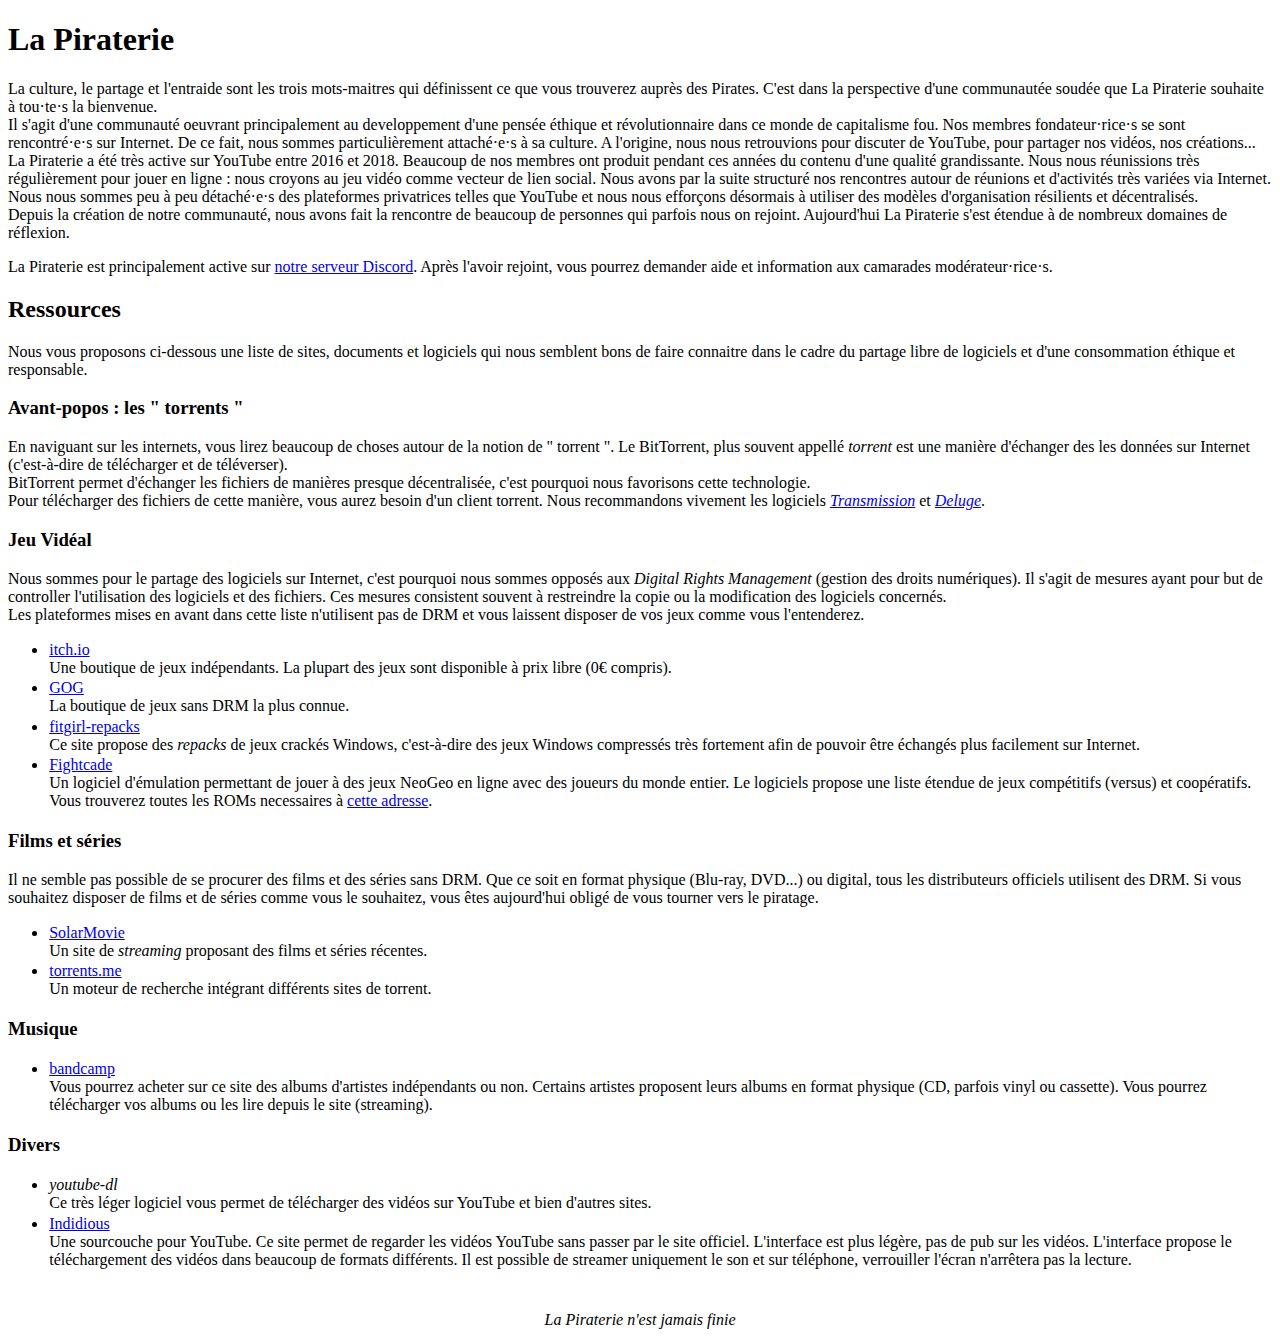
==== index.html @ 19e902d2 "J'ai ajouté le site invidious à la section Divers" ====
<!doctype html>
<html lang="fr">

<head>
	<meta charset="utf-8">

	<title>La Piraterie</title>
	
	<link rel="stylesheet" href="css/stylesheet.css">
</head>

<body>

<header>
	<h1>La Piraterie</h1>
	<p>La culture, le partage et l'entraide sont les trois mots-maitres qui définissent ce que vous trouverez auprès des Pirates. C'est dans la perspective d'une communautée soudée que La Piraterie souhaite à tou·te·s la bienvenue.
</br>Il s'agit d'une communauté oeuvrant principalement au developpement d'une pensée éthique et révolutionnaire dans ce monde de capitalisme fou. Nos membres fondateur·rice·s se sont rencontré·e·s sur Internet. De ce fait, nous sommes particulièrement attaché·e·s à sa culture. A l'origine, nous nous retrouvions pour discuter de YouTube, pour partager nos vidéos, nos créations... La Piraterie a été très active sur YouTube entre 2016 et 2018. Beaucoup de nos membres ont produit pendant ces années du contenu d'une qualité grandissante. Nous nous réunissions très régulièrement pour jouer en ligne : nous croyons au jeu vidéo comme vecteur de lien social. Nous avons par la suite structuré nos rencontres autour de réunions et d'activités très variées via Internet. Nous nous sommes peu à peu détaché·e·s des plateformes privatrices telles que YouTube et nous nous efforçons désormais à utiliser des modèles d'organisation résilients et décentralisés.  
</br>Depuis la création de notre communauté, nous avons fait la rencontre de beaucoup de personnes qui parfois nous on rejoint. Aujourd'hui La Piraterie s'est étendue à de nombreux domaines de réflexion.</p>
	<p>La Piraterie est principalement active sur <a href="https://discordapp.com/invite/AabsSm7">notre serveur Discord</a>. Après l'avoir rejoint, vous pourrez demander aide et information aux camarades modérateur·rice·s.</p>

<!-- Barre de navigation au cas où mais pour le moment tout le site est sur une seule page

<nav>
	<ul>
		<li><a href="accueil">Accueil</a></li>
		<li><a href="ressources">Ressources</a></li>
		<li><a href="rejoindre">Travaux</a></li>
	</ul>

</nav>
-->
</header>

<h2>Ressources</h2>
	<p>Nous vous proposons ci-dessous une liste de sites, documents et logiciels qui nous semblent bons de faire connaitre dans le cadre du partage libre de logiciels et d'une consommation éthique et responsable.</p>

<h3>Avant-popos : les " torrents "</h3>
	<p>En naviguant sur les internets, vous lirez beaucoup de choses autour de la notion de " torrent ". Le BitTorrent, plus souvent appellé <i>torrent</i> est une manière d'échanger des les données sur Internet (c'est-à-dire de télécharger et de téléverser).
<br/>BitTorrent permet d'échanger les fichiers de manières presque décentralisée, c'est pourquoi nous favorisons cette technologie.
<br/>Pour télécharger des fichiers de cette manière, vous aurez besoin d'un client torrent. Nous recommandons vivement les logiciels <a href="https://transmissionbt.com/download/"><i>Transmission</i></a> et <a href="https://dev.deluge-torrent.org/wiki/Download"><i>Deluge</i></a>.

<h3>Jeu Vidéal</h3>
	<p>Nous sommes pour le partage des logiciels sur Internet, c'est pourquoi nous sommes opposés aux <i>Digital Rights Management</i> (gestion des droits numériques). Il s'agit de mesures ayant pour but de controller l'utilisation des logiciels et des fichiers. Ces mesures consistent souvent à restreindre la copie ou la modification des logiciels concernés.
<br/>Les plateformes mises en avant dans cette liste n'utilisent pas de DRM et vous laissent disposer de vos jeux comme vous l'entenderez.</p>
	<ul>
		<li><a href="https://itch.io">itch.io</a>
</br>Une boutique de jeux indépendants. La plupart des jeux sont disponible à prix libre (0€ compris).</li> 
		<li><a href="https://www.gog.com/">GOG</a>
<br/>La boutique de jeux sans DRM la plus connue. 
		<li><a href="http://fitgirl-repacks.site/">fitgirl-repacks</a>
</br>Ce site propose des <i>repacks</i> de jeux crackés Windows, c'est-à-dire des jeux Windows compressés très fortement afin de pouvoir être échangés plus facilement sur Internet.</li>
		<li><a href="https://play.fightcade.com/">Fightcade</a>
</br>Un logiciel d'émulation permettant de jouer à des jeux NeoGeo en ligne avec des joueurs du monde entier. Le logiciels propose une liste étendue de jeux compétitifs (versus) et coopératifs. Vous trouverez toutes les ROMs necessaires à <a href="https://thegameoverargentina.es.tl/%3Cmarquee%3EROM-FightCade%3C-s-marquee%3E.htm">cette adresse</a>.</li> 
	</ul>
	
<h3>Films et séries</h3>
	<p>Il ne semble pas possible de se procurer des films et des séries sans DRM. Que ce soit en format physique (Blu-ray, DVD...) ou digital, tous les distributeurs officiels utilisent des DRM. Si vous souhaitez disposer de films et de séries comme vous le souhaitez, vous êtes aujourd'hui obligé de vous tourner vers le piratage.</p>
	<ul>
		<li><a href="https://www0.solarmovie.to/">SolarMovie</a>
</br>Un site de <i>streaming</i> proposant des films et séries récentes.</li>

		<li><a href="https://torrents.me/">torrents.me</a>
</br>Un moteur de recherche intégrant différents sites de torrent.</li>
	</ul>

<h3>Musique</h3>
	<ul>
		<li><a href="https://bandcamp.com">bandcamp</a>
</br>Vous pourrez acheter sur ce site des albums d'artistes indépendants ou non. Certains artistes proposent leurs albums en format physique (CD, parfois vinyl ou cassette). Vous pourrez télécharger vos albums ou les lire depuis le site (streaming). 
	</ul>
<h3>Divers</h3>
	<ul>
		<li><i>youtube-dl</i>
</br>Ce très léger logiciel vous permet de télécharger des vidéos sur YouTube et bien d'autres sites.</li>
		<li><a href="https://invidio.us/">Indidious</a>
</br>Une sourcouche pour YouTube. Ce site permet de regarder les vidéos YouTube sans passer par le site officiel. L'interface est plus légère, pas de pub sur les vidéos. L'interface propose le téléchargement des vidéos dans beaucoup de formats différents. Il est possible de streamer uniquement le son et sur téléphone, verrouiller l'écran n'arrêtera pas la lecture.</li> 
	</ul>

<footer>
	<i>La Piraterie n'est jamais finie</i>
</footer>

</body>
</html>
---- css/stylesheet.css ----
li {
padding: 0.1%;
}

body {
	background-color: white;
}

footer {
	padding-top: 2%;
	text-align: center;
}
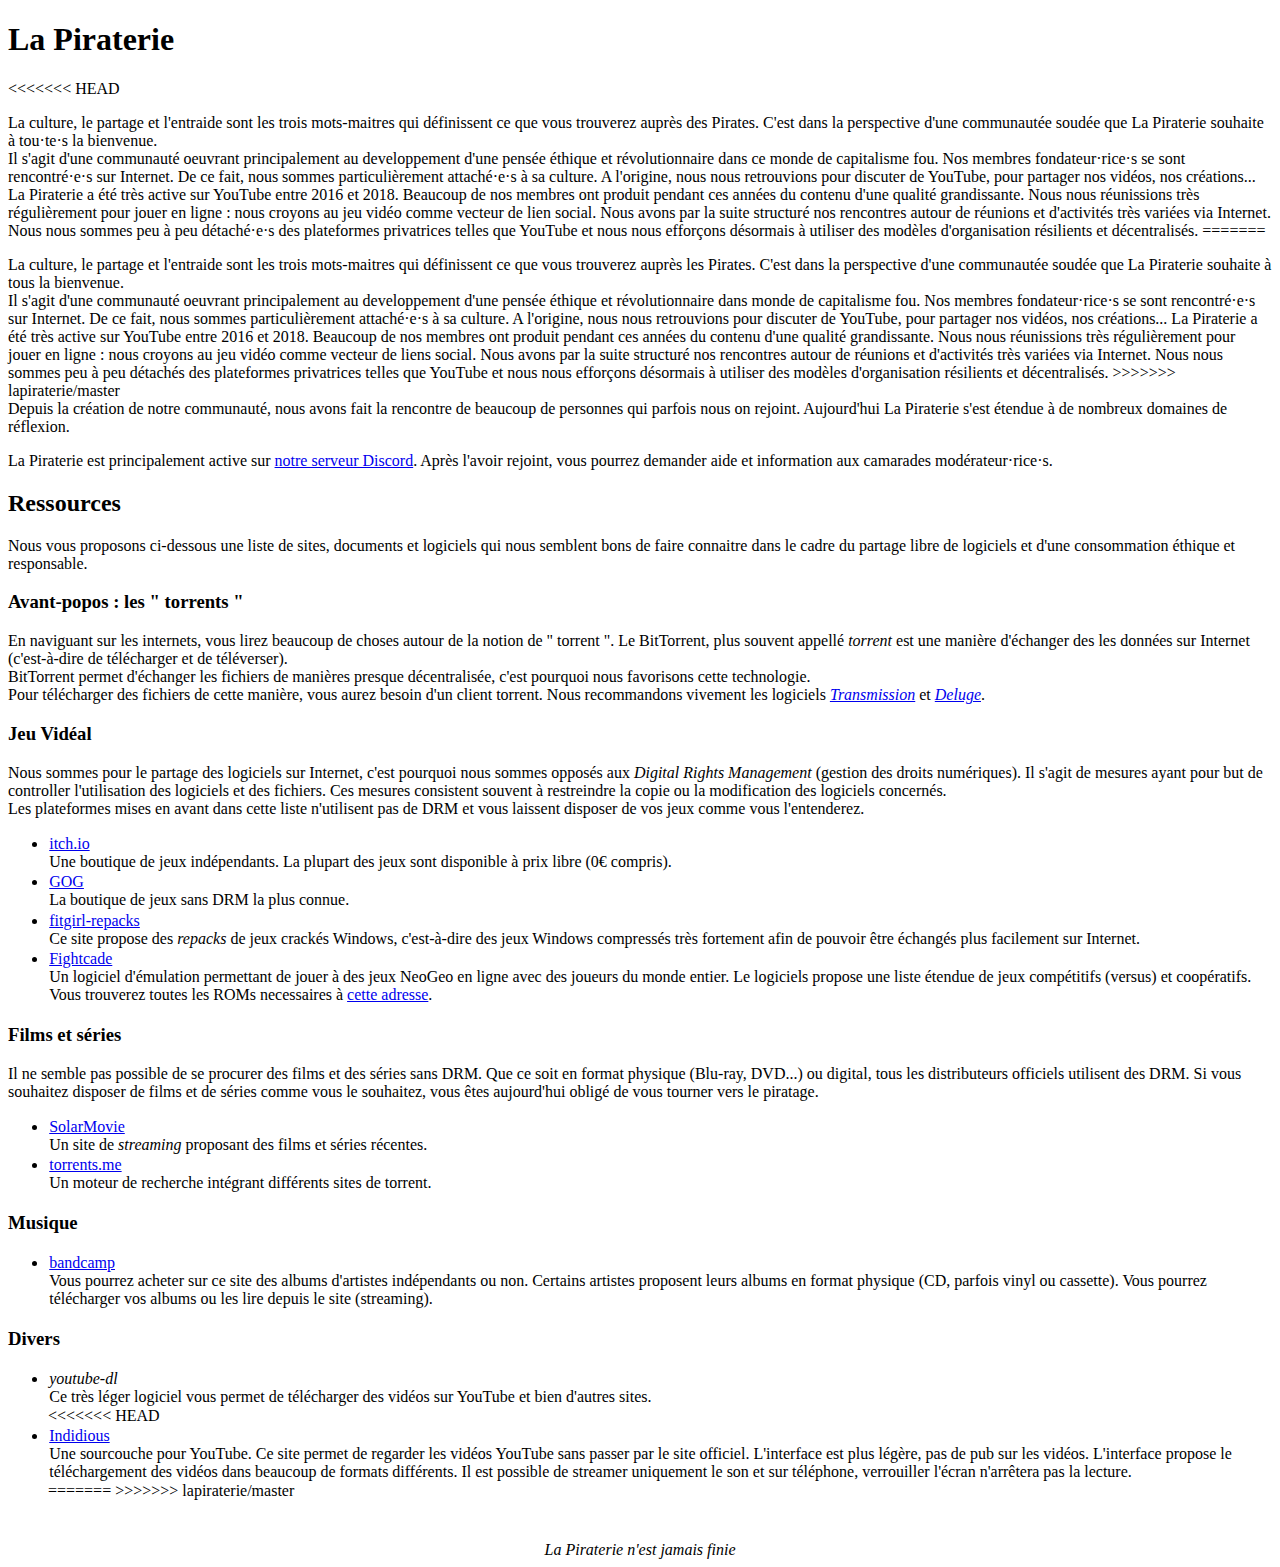
==== commit 234b0846: "Merge remote-tracking branch 'lapiraterie/master'" ====
--- a/index.html
+++ b/index.html
@@ -13,8 +13,13 @@
 
 <header>
 	<h1>La Piraterie</h1>
+<<<<<<< HEAD
 	<p>La culture, le partage et l'entraide sont les trois mots-maitres qui définissent ce que vous trouverez auprès des Pirates. C'est dans la perspective d'une communautée soudée que La Piraterie souhaite à tou·te·s la bienvenue.
 </br>Il s'agit d'une communauté oeuvrant principalement au developpement d'une pensée éthique et révolutionnaire dans ce monde de capitalisme fou. Nos membres fondateur·rice·s se sont rencontré·e·s sur Internet. De ce fait, nous sommes particulièrement attaché·e·s à sa culture. A l'origine, nous nous retrouvions pour discuter de YouTube, pour partager nos vidéos, nos créations... La Piraterie a été très active sur YouTube entre 2016 et 2018. Beaucoup de nos membres ont produit pendant ces années du contenu d'une qualité grandissante. Nous nous réunissions très régulièrement pour jouer en ligne : nous croyons au jeu vidéo comme vecteur de lien social. Nous avons par la suite structuré nos rencontres autour de réunions et d'activités très variées via Internet. Nous nous sommes peu à peu détaché·e·s des plateformes privatrices telles que YouTube et nous nous efforçons désormais à utiliser des modèles d'organisation résilients et décentralisés.  
+=======
+	<p>La culture, le partage et l'entraide sont les trois mots-maitres qui définissent ce que vous trouverez auprès les Pirates. C'est dans la perspective d'une communautée soudée que La Piraterie souhaite à tous la bienvenue.
+</br>Il s'agit d'une communauté oeuvrant principalement au developpement d'une pensée éthique et révolutionnaire dans monde de capitalisme fou. Nos membres fondateur·rice·s se sont rencontré·e·s sur Internet. De ce fait, nous sommes particulièrement attaché·e·s à sa culture. A l'origine, nous nous retrouvions pour discuter de YouTube, pour partager nos vidéos, nos créations... La Piraterie a été très active sur YouTube entre 2016 et 2018. Beaucoup de nos membres ont produit pendant ces années du contenu d'une qualité grandissante. Nous nous réunissions très régulièrement pour jouer en ligne : nous croyons au jeu vidéo comme vecteur de liens social. Nous avons par la suite structuré nos rencontres autour de réunions et d'activités très variées via Internet. Nous nous sommes peu à peu détachés des plateformes privatrices telles que YouTube et nous nous efforçons désormais à utiliser des modèles d'organisation résilients et décentralisés.  
+>>>>>>> lapiraterie/master
 </br>Depuis la création de notre communauté, nous avons fait la rencontre de beaucoup de personnes qui parfois nous on rejoint. Aujourd'hui La Piraterie s'est étendue à de nombreux domaines de réflexion.</p>
 	<p>La Piraterie est principalement active sur <a href="https://discordapp.com/invite/AabsSm7">notre serveur Discord</a>. Après l'avoir rejoint, vous pourrez demander aide et information aux camarades modérateur·rice·s.</p>
 
@@ -72,8 +77,11 @@
 	<ul>
 		<li><i>youtube-dl</i>
 </br>Ce très léger logiciel vous permet de télécharger des vidéos sur YouTube et bien d'autres sites.</li>
+<<<<<<< HEAD
 		<li><a href="https://invidio.us/">Indidious</a>
 </br>Une sourcouche pour YouTube. Ce site permet de regarder les vidéos YouTube sans passer par le site officiel. L'interface est plus légère, pas de pub sur les vidéos. L'interface propose le téléchargement des vidéos dans beaucoup de formats différents. Il est possible de streamer uniquement le son et sur téléphone, verrouiller l'écran n'arrêtera pas la lecture.</li> 
+=======
+>>>>>>> lapiraterie/master
 	</ul>
 
 <footer>
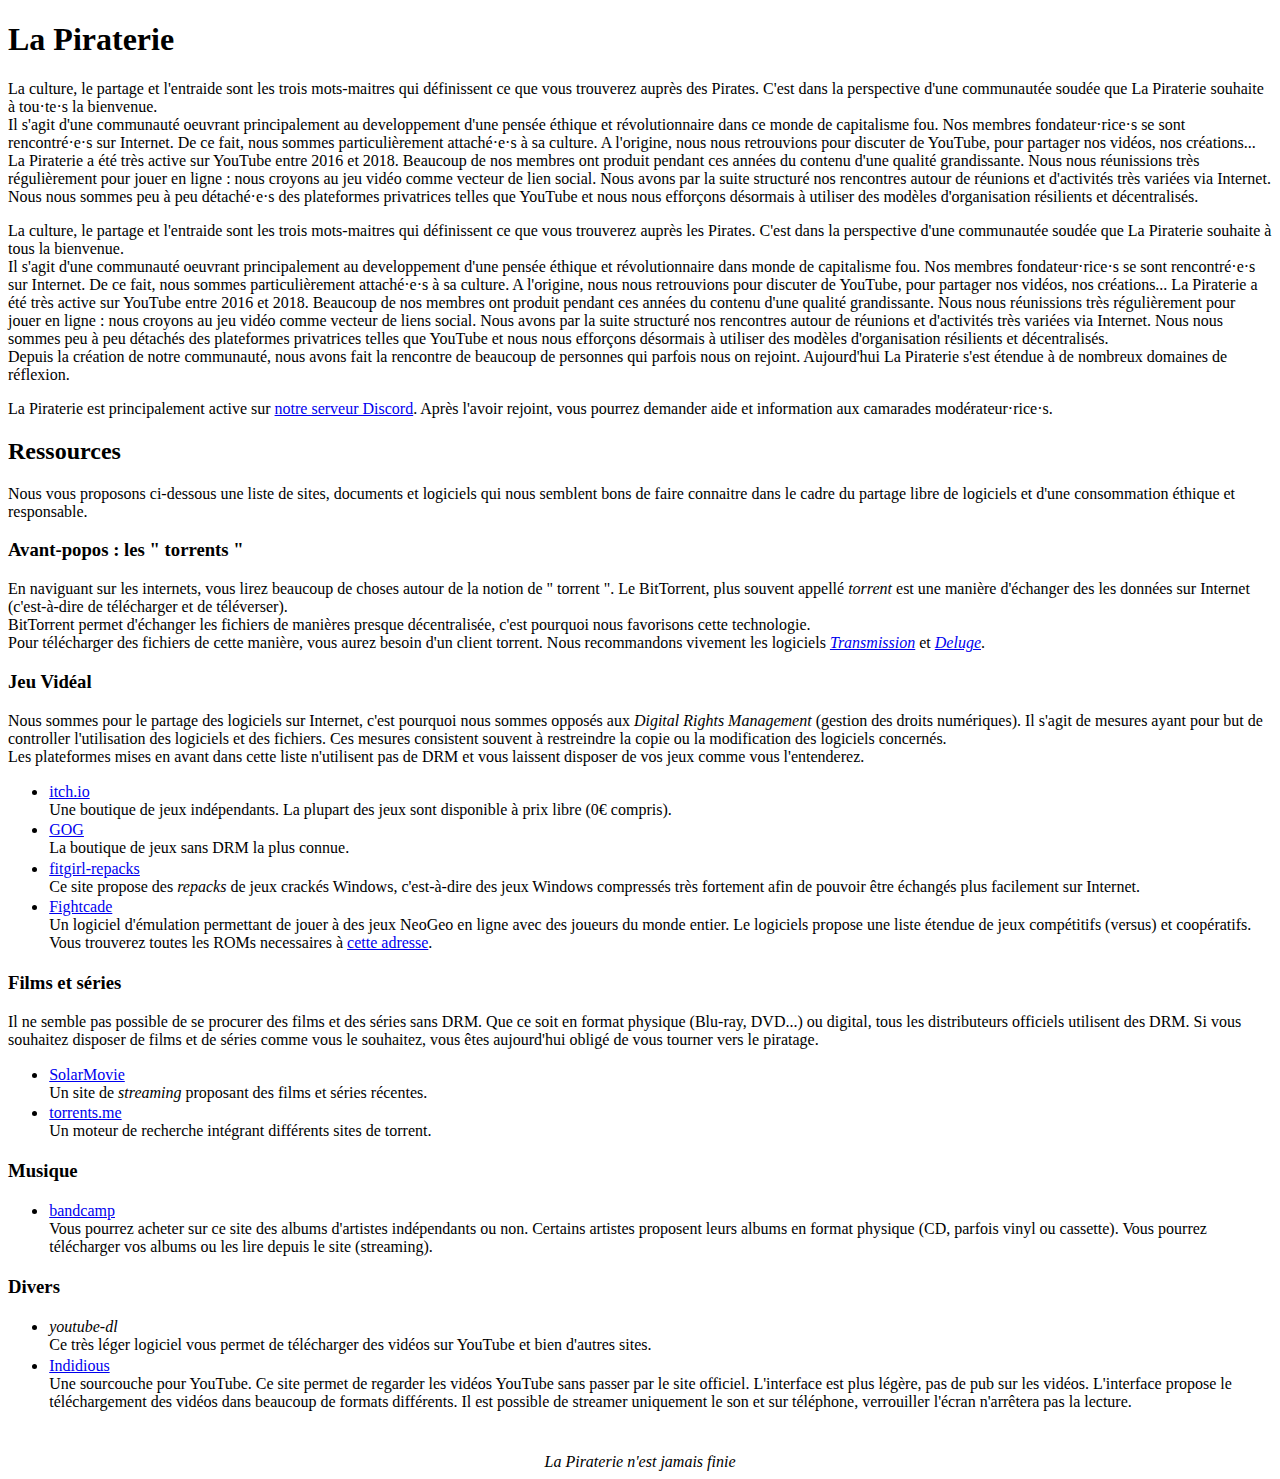
==== commit 5e18a084: "suite à un merge raté, je crois que j'ai réussi à résoudre les conflits" ====
--- a/index.html
+++ b/index.html
@@ -13,13 +13,10 @@
 
 <header>
 	<h1>La Piraterie</h1>
-<<<<<<< HEAD
 	<p>La culture, le partage et l'entraide sont les trois mots-maitres qui définissent ce que vous trouverez auprès des Pirates. C'est dans la perspective d'une communautée soudée que La Piraterie souhaite à tou·te·s la bienvenue.
 </br>Il s'agit d'une communauté oeuvrant principalement au developpement d'une pensée éthique et révolutionnaire dans ce monde de capitalisme fou. Nos membres fondateur·rice·s se sont rencontré·e·s sur Internet. De ce fait, nous sommes particulièrement attaché·e·s à sa culture. A l'origine, nous nous retrouvions pour discuter de YouTube, pour partager nos vidéos, nos créations... La Piraterie a été très active sur YouTube entre 2016 et 2018. Beaucoup de nos membres ont produit pendant ces années du contenu d'une qualité grandissante. Nous nous réunissions très régulièrement pour jouer en ligne : nous croyons au jeu vidéo comme vecteur de lien social. Nous avons par la suite structuré nos rencontres autour de réunions et d'activités très variées via Internet. Nous nous sommes peu à peu détaché·e·s des plateformes privatrices telles que YouTube et nous nous efforçons désormais à utiliser des modèles d'organisation résilients et décentralisés.  
-=======
 	<p>La culture, le partage et l'entraide sont les trois mots-maitres qui définissent ce que vous trouverez auprès les Pirates. C'est dans la perspective d'une communautée soudée que La Piraterie souhaite à tous la bienvenue.
 </br>Il s'agit d'une communauté oeuvrant principalement au developpement d'une pensée éthique et révolutionnaire dans monde de capitalisme fou. Nos membres fondateur·rice·s se sont rencontré·e·s sur Internet. De ce fait, nous sommes particulièrement attaché·e·s à sa culture. A l'origine, nous nous retrouvions pour discuter de YouTube, pour partager nos vidéos, nos créations... La Piraterie a été très active sur YouTube entre 2016 et 2018. Beaucoup de nos membres ont produit pendant ces années du contenu d'une qualité grandissante. Nous nous réunissions très régulièrement pour jouer en ligne : nous croyons au jeu vidéo comme vecteur de liens social. Nous avons par la suite structuré nos rencontres autour de réunions et d'activités très variées via Internet. Nous nous sommes peu à peu détachés des plateformes privatrices telles que YouTube et nous nous efforçons désormais à utiliser des modèles d'organisation résilients et décentralisés.  
->>>>>>> lapiraterie/master
 </br>Depuis la création de notre communauté, nous avons fait la rencontre de beaucoup de personnes qui parfois nous on rejoint. Aujourd'hui La Piraterie s'est étendue à de nombreux domaines de réflexion.</p>
 	<p>La Piraterie est principalement active sur <a href="https://discordapp.com/invite/AabsSm7">notre serveur Discord</a>. Après l'avoir rejoint, vous pourrez demander aide et information aux camarades modérateur·rice·s.</p>
 
@@ -77,11 +74,8 @@
 	<ul>
 		<li><i>youtube-dl</i>
 </br>Ce très léger logiciel vous permet de télécharger des vidéos sur YouTube et bien d'autres sites.</li>
-<<<<<<< HEAD
 		<li><a href="https://invidio.us/">Indidious</a>
 </br>Une sourcouche pour YouTube. Ce site permet de regarder les vidéos YouTube sans passer par le site officiel. L'interface est plus légère, pas de pub sur les vidéos. L'interface propose le téléchargement des vidéos dans beaucoup de formats différents. Il est possible de streamer uniquement le son et sur téléphone, verrouiller l'écran n'arrêtera pas la lecture.</li> 
-=======
->>>>>>> lapiraterie/master
 	</ul>
 
 <footer>
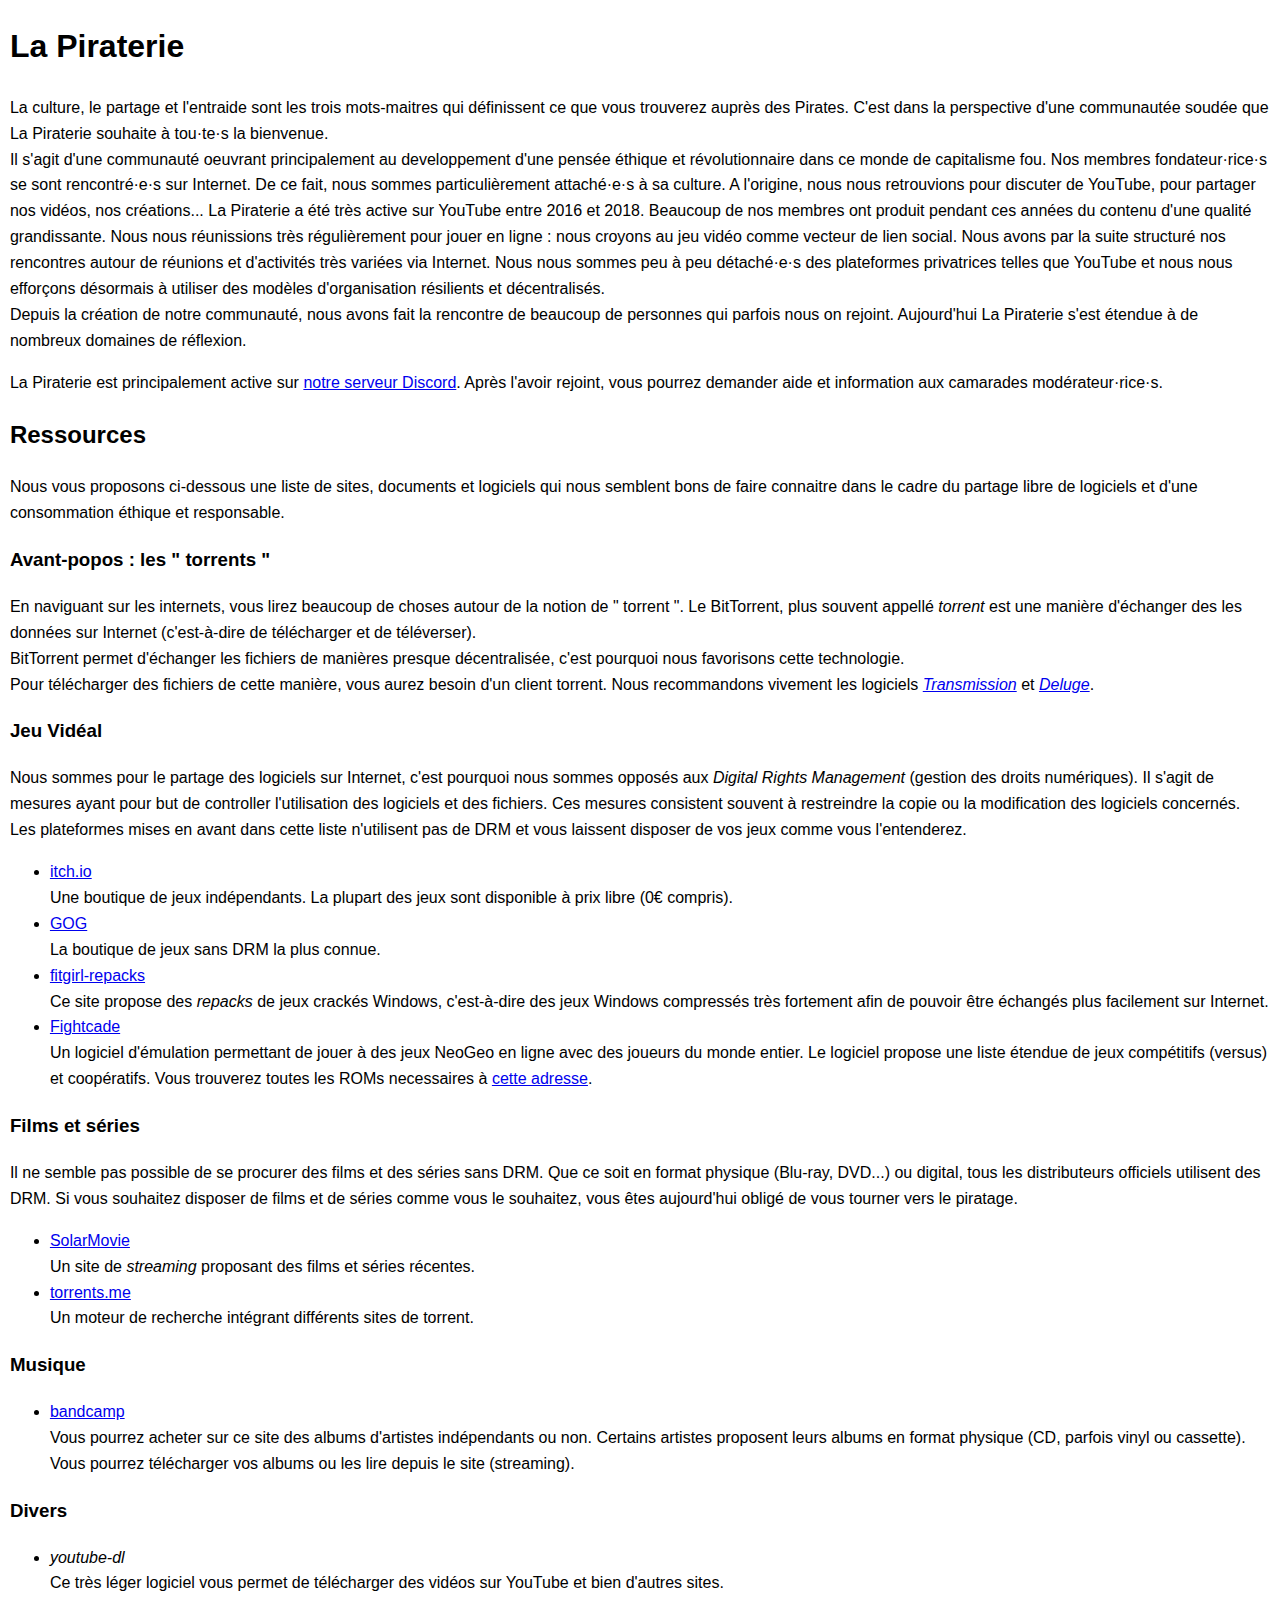
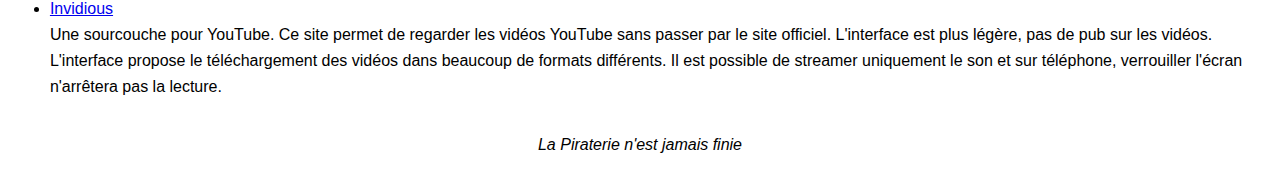
==== commit 78d2c41e: "Quelques fautes corrigées, CSS amélioré sur le modèle de bestmotherfucking.website et bettermotherfu" ====
--- a/index.html
+++ b/index.html
@@ -15,8 +15,7 @@
 	<h1>La Piraterie</h1>
 	<p>La culture, le partage et l'entraide sont les trois mots-maitres qui définissent ce que vous trouverez auprès des Pirates. C'est dans la perspective d'une communautée soudée que La Piraterie souhaite à tou·te·s la bienvenue.
 </br>Il s'agit d'une communauté oeuvrant principalement au developpement d'une pensée éthique et révolutionnaire dans ce monde de capitalisme fou. Nos membres fondateur·rice·s se sont rencontré·e·s sur Internet. De ce fait, nous sommes particulièrement attaché·e·s à sa culture. A l'origine, nous nous retrouvions pour discuter de YouTube, pour partager nos vidéos, nos créations... La Piraterie a été très active sur YouTube entre 2016 et 2018. Beaucoup de nos membres ont produit pendant ces années du contenu d'une qualité grandissante. Nous nous réunissions très régulièrement pour jouer en ligne : nous croyons au jeu vidéo comme vecteur de lien social. Nous avons par la suite structuré nos rencontres autour de réunions et d'activités très variées via Internet. Nous nous sommes peu à peu détaché·e·s des plateformes privatrices telles que YouTube et nous nous efforçons désormais à utiliser des modèles d'organisation résilients et décentralisés.  
-	<p>La culture, le partage et l'entraide sont les trois mots-maitres qui définissent ce que vous trouverez auprès les Pirates. C'est dans la perspective d'une communautée soudée que La Piraterie souhaite à tous la bienvenue.
-</br>Il s'agit d'une communauté oeuvrant principalement au developpement d'une pensée éthique et révolutionnaire dans monde de capitalisme fou. Nos membres fondateur·rice·s se sont rencontré·e·s sur Internet. De ce fait, nous sommes particulièrement attaché·e·s à sa culture. A l'origine, nous nous retrouvions pour discuter de YouTube, pour partager nos vidéos, nos créations... La Piraterie a été très active sur YouTube entre 2016 et 2018. Beaucoup de nos membres ont produit pendant ces années du contenu d'une qualité grandissante. Nous nous réunissions très régulièrement pour jouer en ligne : nous croyons au jeu vidéo comme vecteur de liens social. Nous avons par la suite structuré nos rencontres autour de réunions et d'activités très variées via Internet. Nous nous sommes peu à peu détachés des plateformes privatrices telles que YouTube et nous nous efforçons désormais à utiliser des modèles d'organisation résilients et décentralisés.  
+	 
 </br>Depuis la création de notre communauté, nous avons fait la rencontre de beaucoup de personnes qui parfois nous on rejoint. Aujourd'hui La Piraterie s'est étendue à de nombreux domaines de réflexion.</p>
 	<p>La Piraterie est principalement active sur <a href="https://discordapp.com/invite/AabsSm7">notre serveur Discord</a>. Après l'avoir rejoint, vous pourrez demander aide et information aux camarades modérateur·rice·s.</p>
 
@@ -52,7 +51,7 @@
 		<li><a href="http://fitgirl-repacks.site/">fitgirl-repacks</a>
 </br>Ce site propose des <i>repacks</i> de jeux crackés Windows, c'est-à-dire des jeux Windows compressés très fortement afin de pouvoir être échangés plus facilement sur Internet.</li>
 		<li><a href="https://play.fightcade.com/">Fightcade</a>
-</br>Un logiciel d'émulation permettant de jouer à des jeux NeoGeo en ligne avec des joueurs du monde entier. Le logiciels propose une liste étendue de jeux compétitifs (versus) et coopératifs. Vous trouverez toutes les ROMs necessaires à <a href="https://thegameoverargentina.es.tl/%3Cmarquee%3EROM-FightCade%3C-s-marquee%3E.htm">cette adresse</a>.</li> 
+</br>Un logiciel d'émulation permettant de jouer à des jeux NeoGeo en ligne avec des joueurs du monde entier. Le logiciel propose une liste étendue de jeux compétitifs (versus) et coopératifs. Vous trouverez toutes les ROMs necessaires à <a href="https://thegameoverargentina.es.tl/%3Cmarquee%3EROM-FightCade%3C-s-marquee%3E.htm">cette adresse</a>.</li> 
 	</ul>
 	
 <h3>Films et séries</h3>
@@ -74,7 +73,7 @@
 	<ul>
 		<li><i>youtube-dl</i>
 </br>Ce très léger logiciel vous permet de télécharger des vidéos sur YouTube et bien d'autres sites.</li>
-		<li><a href="https://invidio.us/">Indidious</a>
+		<li><a href="https://invidio.us/">Invidious</a>
 </br>Une sourcouche pour YouTube. Ce site permet de regarder les vidéos YouTube sans passer par le site officiel. L'interface est plus légère, pas de pub sur les vidéos. L'interface propose le téléchargement des vidéos dans beaucoup de formats différents. Il est possible de streamer uniquement le son et sur téléphone, verrouiller l'écran n'arrêtera pas la lecture.</li> 
 	</ul>
 
--- a/css/stylesheet.css
+++ b/css/stylesheet.css
@@ -1,12 +1,23 @@
-li {
-padding: 0.1%;
+body {
+    margin: 1em auto;
+    max-width: 80em;
+    padding: 0 .62em;
+    font: 1em/1.62 sans-serif;
 }
 
 body {
-	background-color: white;
+    display: block;
+}
+
+html {
+
+
+    color: -internal-root-color;
 }
 
 footer {
-	padding-top: 2%;
+	display: block;
 	text-align: center;
+	padding-top: 1em;
 }
+
